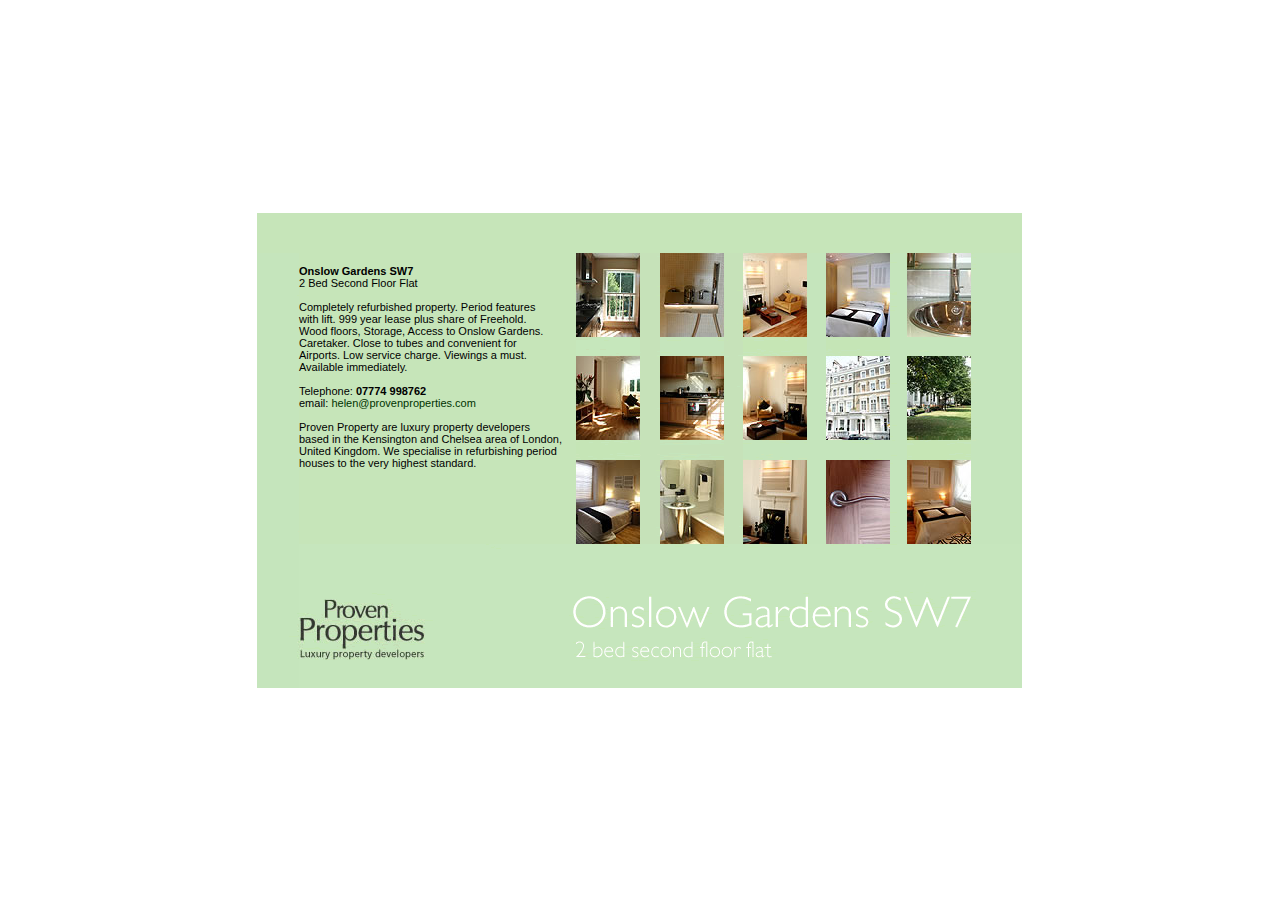
==== index.html @ e0c0c7b3 "Initial commit." ====
<html>
<head>
    <meta http-equiv="Content-Type" content="text/html; charset=windows-1252">
    <title>Proven Properties - Luxury Property Developers</title>
    <meta name="description" content="proven property&#39; luxury property developers, based in the Kensington and Chelsea area of London, United Kingdom.">
    <meta name="keywords" content="property, luxury, developers, rennovations, refurbished properties, period properties, proven, properties, proven properties, Kensington, Chelsea, property for sale, United Kingdom, exclusive, quality, fine,">
    <link rel="stylesheet" href="static/onslow_styles.css" type="text/css">
</head>

<body bgcolor="#FFFFFF" text="#000000" leftmargin="0" topmargin="0" marginwidth="0" marginheight="0">
<table width="100%" border="0" cellspacing="0" cellpadding="0" height="100%">
  <tbody><tr>
    <td>&nbsp;</td>
    <td>&nbsp;</td>
    <td>&nbsp;</td>
  </tr>
  <tr>
    <td>&nbsp;</td>
    <td align="center"><table border="0" cellpadding="0" cellspacing="0" width="765" height="" 475="" align="center">
          <!-- fwtable fwsrc="index.png" fwbase="index.jpg" fwstyle="Dreamweaver" fwdocid = "742308039" fwnested="0" -->
          <tbody><tr>
            <td><img src="static/spacer.gif" width="42" height="1" border="0"></td>
            <td><img src="static/spacer.gif" width="277" height="1" border="0"></td>
            <td><img src="static/spacer.gif" width="64" height="1" border="0"></td>
            <td><img src="static/spacer.gif" width="20" height="1" border="0"></td>
            <td><img src="static/spacer.gif" width="64" height="1" border="0"></td>
            <td><img src="static/spacer.gif" width="19" height="1" border="0"></td>
            <td><img src="static/spacer.gif" width="64" height="1" border="0"></td>
            <td><img src="static/spacer.gif" width="19" height="1" border="0"></td>
            <td><img src="static/spacer.gif" width="64" height="1" border="0"></td>
            <td><img src="static/spacer.gif" width="17" height="1" border="0"></td>
            <td><img src="static/spacer.gif" width="64" height="1" border="0"></td>
            <td><img src="static/spacer.gif" width="51" height="1" border="0"></td>
            <td><img src="static/spacer.gif" width="1" height="1" border="0"></td>
          </tr>
          <tr>

          <td colspan="2" align="left" valign="top"><img name="pp_home_r1_c1" src="static/pp_home_r1_c1.jpg" width="319" height="40" border="0"></td>

          <td colspan="10" align="left" valign="top"><img name="index_r1_c3" src="static/index_r1_c3.gif" width="446" height="40" border="0"></td>
            <td><img src="static/spacer.gif" width="1" height="40" border="0"></td>
          </tr>
          <tr>

          <td rowspan="6" align="left" valign="top"><img name="index_r2_c1" src="static/index_r2_c1.gif" width="42" height="435" border="0"></td>

          <td rowspan="5" bgcolor="C6E5B9" align="left" valign="top"><span class="header"><br>
            Onslow Gardens SW7</span><span class="onslow"><br>
              2 Bed Second Floor Flat<br>
              <br>
              Completely refurbished property. Period
              features <br>
              with lift. 999 year lease plus share of
              Freehold. <br>
              Wood floors, Storage, Access to Onslow
              Gardens. Caretaker. Close to tubes and
              convenient for <br>
              Airports. Low service charge. Viewings
              a must.<br>
              Available immediately.<br>
              <br>
            </span><span class="onslow"> Telephone: </span><span class="header">07774
            998762</span><span class="onslow"> <br>
              email: </span><a href="mailto:helen@provenproperties.com" class="hyper"><span class="hyper">helen@provenproperties.com</span></a><span class="onslow"><br>

              <br>
              Proven Property are luxury property developers<br>
              based in the Kensington and Chelsea area
              of London, <br>
            United Kingdom. We specialise in refurbishing
            period houses to the very highest standard.
            </span></td>

          <td align="left" valign="top"><a href="http://provenproperties.com/7.html" target="_blank" width="400" height="533"><img name="pp_home_7" src="static/pp_home_7.jpg" width="64" height="84" border="0" alt="the kitchen"></a></td>

          <td rowspan="5" align="left" valign="top"><img name="index_r2_c4" src="static/index_r2_c4.gif" width="20" height="291" border="0"></td>

          <td align="left" valign="top"><a href="http://provenproperties.com/12.html"><img name="pp_home_12" src="static/pp_home_12.jpg" width="64" height="84" border="0" alt="bathroom detail"></a></td>

          <td rowspan="5" align="left" valign="top"><img name="index_r2_c6" src="static/index_r2_c6.gif" width="19" height="291" border="0"></td>

          <td align="left" valign="top"><a href="http://provenproperties.com/6.html"><img name="pp_home_6" src="static/pp_home_6.jpg" width="64" height="84" border="0" alt="the sitting room"></a></td>

          <td rowspan="5" align="left" valign="top"><img name="index_r2_c8" src="static/index_r2_c8.gif" width="19" height="291" border="0"></td>

          <td align="left" valign="top"><a href="http://provenproperties.com/4.html"><img name="pp_home_4" src="static/pp_home_4.jpg" width="64" height="84" border="0" alt="the bedroom"></a></td>

          <td rowspan="5" align="left" valign="top"><img name="index_r2_c10" src="static/index_r2_c10.gif" width="17" height="291" border="0"></td>

          <td align="left" valign="top"><a href="http://provenproperties.com/10.html"><img name="pp_home_10" src="static/pp_home_10.jpg" width="64" height="84" border="0" alt="sink detail"></a></td>

          <td rowspan="5" align="left" valign="top"><img name="index_r2_c12" src="static/index_r2_c12.gif" width="51" height="291" border="0"></td>
            <td><img src="static/spacer.gif" width="1" height="84" border="0"></td>
          </tr>
          <tr>

          <td align="left" valign="top"><img name="index_r3_c3" src="static/index_r3_c3.gif" width="64" height="19" border="0"></td>

          <td align="left" valign="top"><img name="index_r3_c5" src="static/index_r3_c5.gif" width="64" height="19" border="0"></td>

          <td align="left" valign="top"><img name="index_r3_c7" src="static/index_r3_c7.gif" width="64" height="19" border="0"></td>

          <td align="left" valign="top"><img name="index_r3_c9" src="static/index_r3_c9.gif" width="64" height="19" border="0"></td>

          <td align="left" valign="top"><img name="index_r3_c11" src="static/index_r3_c11.gif" width="64" height="19" border="0"></td>
            <td><img src="static/spacer.gif" width="1" height="19" border="0"></td>
          </tr>
          <tr>

          <td align="left" valign="top"><a href="http://provenproperties.com/13.html"><img name="pp_home_13" src="static/pp_home_13.jpg" width="64" height="84" border="0" alt="the sitting room"></a></td>

          <td align="left" valign="top"><a href="http://provenproperties.com/14.html"><img name="pp_home_14" src="static/pp_home_14.jpg" width="64" height="84" border="0" alt="the kitchen"></a></td>

          <td align="left" valign="top"><a href="http://provenproperties.com/15.html"><img name="index_r4_c7" src="static/index_r4_c7.jpg" width="64" height="84" border="0" alt="the sitting room"></a></td>

          <td align="left" valign="top"><a href="http://provenproperties.com/3.html"><img name="pp_home_3" src="static/pp_home_3.jpg" width="64" height="84" border="0" alt="the property frontage"></a></td>

          <td align="left" valign="top"><a href="http://provenproperties.com/2.html"><img name="pp_home_2" src="static/pp_home_2.jpg" width="64" height="84" border="0" alt="onslow gardens"></a></td>
            <td><img src="static/spacer.gif" width="1" height="84" border="0"></td>
          </tr>
          <tr>

          <td align="left" valign="top"><img name="index_r5_c3" src="static/index_r5_c3.gif" width="64" height="20" border="0"></td>

          <td align="left" valign="top"><img name="index_r5_c5" src="static/index_r5_c5.gif" width="64" height="20" border="0"></td>

          <td align="left" valign="top"><img name="index_r5_c7" src="static/index_r5_c7.gif" width="64" height="20" border="0"></td>

          <td align="left" valign="top"><img name="index_r5_c9" src="static/index_r5_c9.gif" width="64" height="20" border="0"></td>

          <td align="left" valign="top"><img name="index_r5_c11" src="static/index_r5_c11.gif" width="64" height="20" border="0"></td>
            <td><img src="static/spacer.gif" width="1" height="20" border="0"></td>
          </tr>
          <tr>

          <td align="left" valign="top"><a href="http://provenproperties.com/8.html"><img name="pp_home_8" src="static/pp_home_8.jpg" width="64" height="84" border="0" alt="the bedroom"></a></td>

          <td align="left" valign="top"><a href="http://provenproperties.com/1.html"><img name="pp_home_1" src="static/pp_home_1.jpg" width="64" height="84" border="0" alt="the bathroom"></a></td>

          <td align="left" valign="top"><a href="http://provenproperties.com/5.html"><img name="pp_home_5" src="static/pp_home_5.jpg" width="64" height="84" border="0" alt="the fireplace"></a></td>

          <td align="left" valign="top"><a href="http://provenproperties.com/11.html"><img name="pp_home_11" src="static/pp_home_11.jpg" width="64" height="84" border="0" alt="philippe starck detail"></a></td>

          <td align="left" valign="top"><a href="http://provenproperties.com/9.html"><img name="pp_home_9" src="static/pp_home_9.jpg" width="64" height="84" border="0" alt="the bedroom"></a></td>
            <td><img src="static/spacer.gif" width="1" height="84" border="0"></td>
          </tr>
          <tr>

          <td colspan="11" align="left" valign="top"><img name="index_r7_c2" src="static/index_r7_c2.gif" width="723" height="144" border="0" alt="proven properties are luxury property developers"></td>
            <td><img src="static/spacer.gif" width="1" height="144" border="0"></td>
          </tr>
        </tbody></table></td>
    <td>&nbsp;</td>
  </tr>
  <tr>
    <td>&nbsp;</td>
    <td>&nbsp;</td>
    <td>&nbsp;</td>
  </tr>
</tbody></table>
</body>
</html>
---- static/onslow_styles.css ----
.onslow {  font-family: Arial, Helvetica, sans-serif; font-size: 11px; font-style: normal; line-height: normal; font-weight: normal; font-variant: normal; text-transform: none; color: #000000}
.header {  font-family: Arial, Helvetica, sans-serif; font-size: 11px; font-style: normal; line-height: normal; font-weight: bold; font-variant: normal; text-transform: none; color: #000000}
.hyper {  font-family: Arial, Helvetica, sans-serif; font-size: 11px; font-style: normal; line-height: normal; font-weight: normal; font-variant: normal; text-transform: none; color: #003300; text-decoration: none}
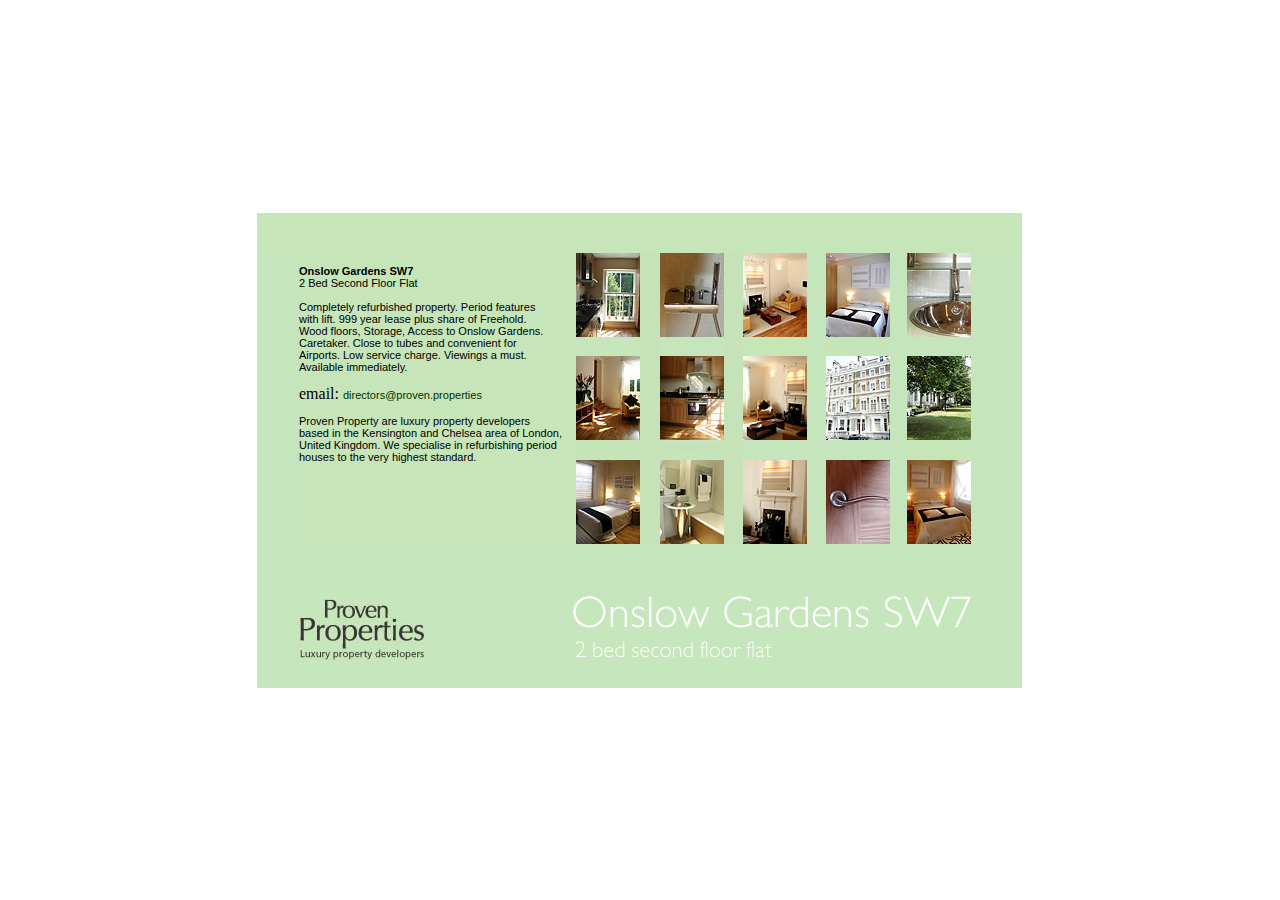
==== commit a8daf095: "feat: move to GitHub Pages" ====
--- a/index.html
+++ b/index.html
@@ -59,9 +59,8 @@
               a must.<br>
               Available immediately.<br>
               <br>
-            </span><span class="onslow"> Telephone: </span><span class="header">07774
-            998762</span><span class="onslow"> <br>
-              email: </span><a href="mailto:helen@provenproperties.com" class="hyper"><span class="hyper">helen@provenproperties.com</span></a><span class="onslow"><br>
+            </span>
+              email: </span><a href="mailto:directors@proven.properties" class="hyper"><span class="hyper">directors@proven.properties</span></a><span class="onslow"><br>
 
               <br>
               Proven Property are luxury property developers<br>
@@ -71,23 +70,23 @@
             period houses to the very highest standard.
             </span></td>
 
-          <td align="left" valign="top"><a href="http://provenproperties.com/7.html" target="_blank" width="400" height="533"><img name="pp_home_7" src="static/pp_home_7.jpg" width="64" height="84" border="0" alt="the kitchen"></a></td>
+          <td align="left" valign="top"><img name="pp_home_7" src="static/pp_home_7.jpg" width="64" height="84" border="0" alt="the kitchen"></td>
 
           <td rowspan="5" align="left" valign="top"><img name="index_r2_c4" src="static/index_r2_c4.gif" width="20" height="291" border="0"></td>
 
-          <td align="left" valign="top"><a href="http://provenproperties.com/12.html"><img name="pp_home_12" src="static/pp_home_12.jpg" width="64" height="84" border="0" alt="bathroom detail"></a></td>
+          <td align="left" valign="top"><img name="pp_home_12" src="static/pp_home_12.jpg" width="64" height="84" border="0" alt="bathroom detail"></td>
 
           <td rowspan="5" align="left" valign="top"><img name="index_r2_c6" src="static/index_r2_c6.gif" width="19" height="291" border="0"></td>
 
-          <td align="left" valign="top"><a href="http://provenproperties.com/6.html"><img name="pp_home_6" src="static/pp_home_6.jpg" width="64" height="84" border="0" alt="the sitting room"></a></td>
+          <td align="left" valign="top"><img name="pp_home_6" src="static/pp_home_6.jpg" width="64" height="84" border="0" alt="the sitting room"></td>
 
           <td rowspan="5" align="left" valign="top"><img name="index_r2_c8" src="static/index_r2_c8.gif" width="19" height="291" border="0"></td>
 
-          <td align="left" valign="top"><a href="http://provenproperties.com/4.html"><img name="pp_home_4" src="static/pp_home_4.jpg" width="64" height="84" border="0" alt="the bedroom"></a></td>
+          <td align="left" valign="top"><img name="pp_home_4" src="static/pp_home_4.jpg" width="64" height="84" border="0" alt="the bedroom"></td>
 
           <td rowspan="5" align="left" valign="top"><img name="index_r2_c10" src="static/index_r2_c10.gif" width="17" height="291" border="0"></td>
 
-          <td align="left" valign="top"><a href="http://provenproperties.com/10.html"><img name="pp_home_10" src="static/pp_home_10.jpg" width="64" height="84" border="0" alt="sink detail"></a></td>
+          <td align="left" valign="top"><img name="pp_home_10" src="static/pp_home_10.jpg" width="64" height="84" border="0" alt="sink detail"></td>
 
           <td rowspan="5" align="left" valign="top"><img name="index_r2_c12" src="static/index_r2_c12.gif" width="51" height="291" border="0"></td>
             <td><img src="static/spacer.gif" width="1" height="84" border="0"></td>
@@ -107,15 +106,15 @@
           </tr>
           <tr>
 
-          <td align="left" valign="top"><a href="http://provenproperties.com/13.html"><img name="pp_home_13" src="static/pp_home_13.jpg" width="64" height="84" border="0" alt="the sitting room"></a></td>
+          <td align="left" valign="top"><img name="pp_home_13" src="static/pp_home_13.jpg" width="64" height="84" border="0" alt="the sitting room"></td>
 
-          <td align="left" valign="top"><a href="http://provenproperties.com/14.html"><img name="pp_home_14" src="static/pp_home_14.jpg" width="64" height="84" border="0" alt="the kitchen"></a></td>
+          <td align="left" valign="top"><img name="pp_home_14" src="static/pp_home_14.jpg" width="64" height="84" border="0" alt="the kitchen"></td>
 
-          <td align="left" valign="top"><a href="http://provenproperties.com/15.html"><img name="index_r4_c7" src="static/index_r4_c7.jpg" width="64" height="84" border="0" alt="the sitting room"></a></td>
+          <td align="left" valign="top"><img name="index_r4_c7" src="static/index_r4_c7.jpg" width="64" height="84" border="0" alt="the sitting room"></td>
 
-          <td align="left" valign="top"><a href="http://provenproperties.com/3.html"><img name="pp_home_3" src="static/pp_home_3.jpg" width="64" height="84" border="0" alt="the property frontage"></a></td>
+          <td align="left" valign="top"><img name="pp_home_3" src="static/pp_home_3.jpg" width="64" height="84" border="0" alt="the property frontage"></td>
 
-          <td align="left" valign="top"><a href="http://provenproperties.com/2.html"><img name="pp_home_2" src="static/pp_home_2.jpg" width="64" height="84" border="0" alt="onslow gardens"></a></td>
+          <td align="left" valign="top"><img name="pp_home_2" src="static/pp_home_2.jpg" width="64" height="84" border="0" alt="onslow gardens"></td>
             <td><img src="static/spacer.gif" width="1" height="84" border="0"></td>
           </tr>
           <tr>
@@ -133,15 +132,15 @@
           </tr>
           <tr>
 
-          <td align="left" valign="top"><a href="http://provenproperties.com/8.html"><img name="pp_home_8" src="static/pp_home_8.jpg" width="64" height="84" border="0" alt="the bedroom"></a></td>
+          <td align="left" valign="top"><img name="pp_home_8" src="static/pp_home_8.jpg" width="64" height="84" border="0" alt="the bedroom"></td>
 
-          <td align="left" valign="top"><a href="http://provenproperties.com/1.html"><img name="pp_home_1" src="static/pp_home_1.jpg" width="64" height="84" border="0" alt="the bathroom"></a></td>
+          <td align="left" valign="top"><img name="pp_home_1" src="static/pp_home_1.jpg" width="64" height="84" border="0" alt="the bathroom"></td>
 
-          <td align="left" valign="top"><a href="http://provenproperties.com/5.html"><img name="pp_home_5" src="static/pp_home_5.jpg" width="64" height="84" border="0" alt="the fireplace"></a></td>
+          <td align="left" valign="top"><img name="pp_home_5" src="static/pp_home_5.jpg" width="64" height="84" border="0" alt="the fireplace"></td>
 
-          <td align="left" valign="top"><a href="http://provenproperties.com/11.html"><img name="pp_home_11" src="static/pp_home_11.jpg" width="64" height="84" border="0" alt="philippe starck detail"></a></td>
+          <td align="left" valign="top"><img name="pp_home_11" src="static/pp_home_11.jpg" width="64" height="84" border="0" alt="philippe starck detail"></td>
 
-          <td align="left" valign="top"><a href="http://provenproperties.com/9.html"><img name="pp_home_9" src="static/pp_home_9.jpg" width="64" height="84" border="0" alt="the bedroom"></a></td>
+          <td align="left" valign="top"><img name="pp_home_9" src="static/pp_home_9.jpg" width="64" height="84" border="0" alt="the bedroom"></td>
             <td><img src="static/spacer.gif" width="1" height="84" border="0"></td>
           </tr>
           <tr>
